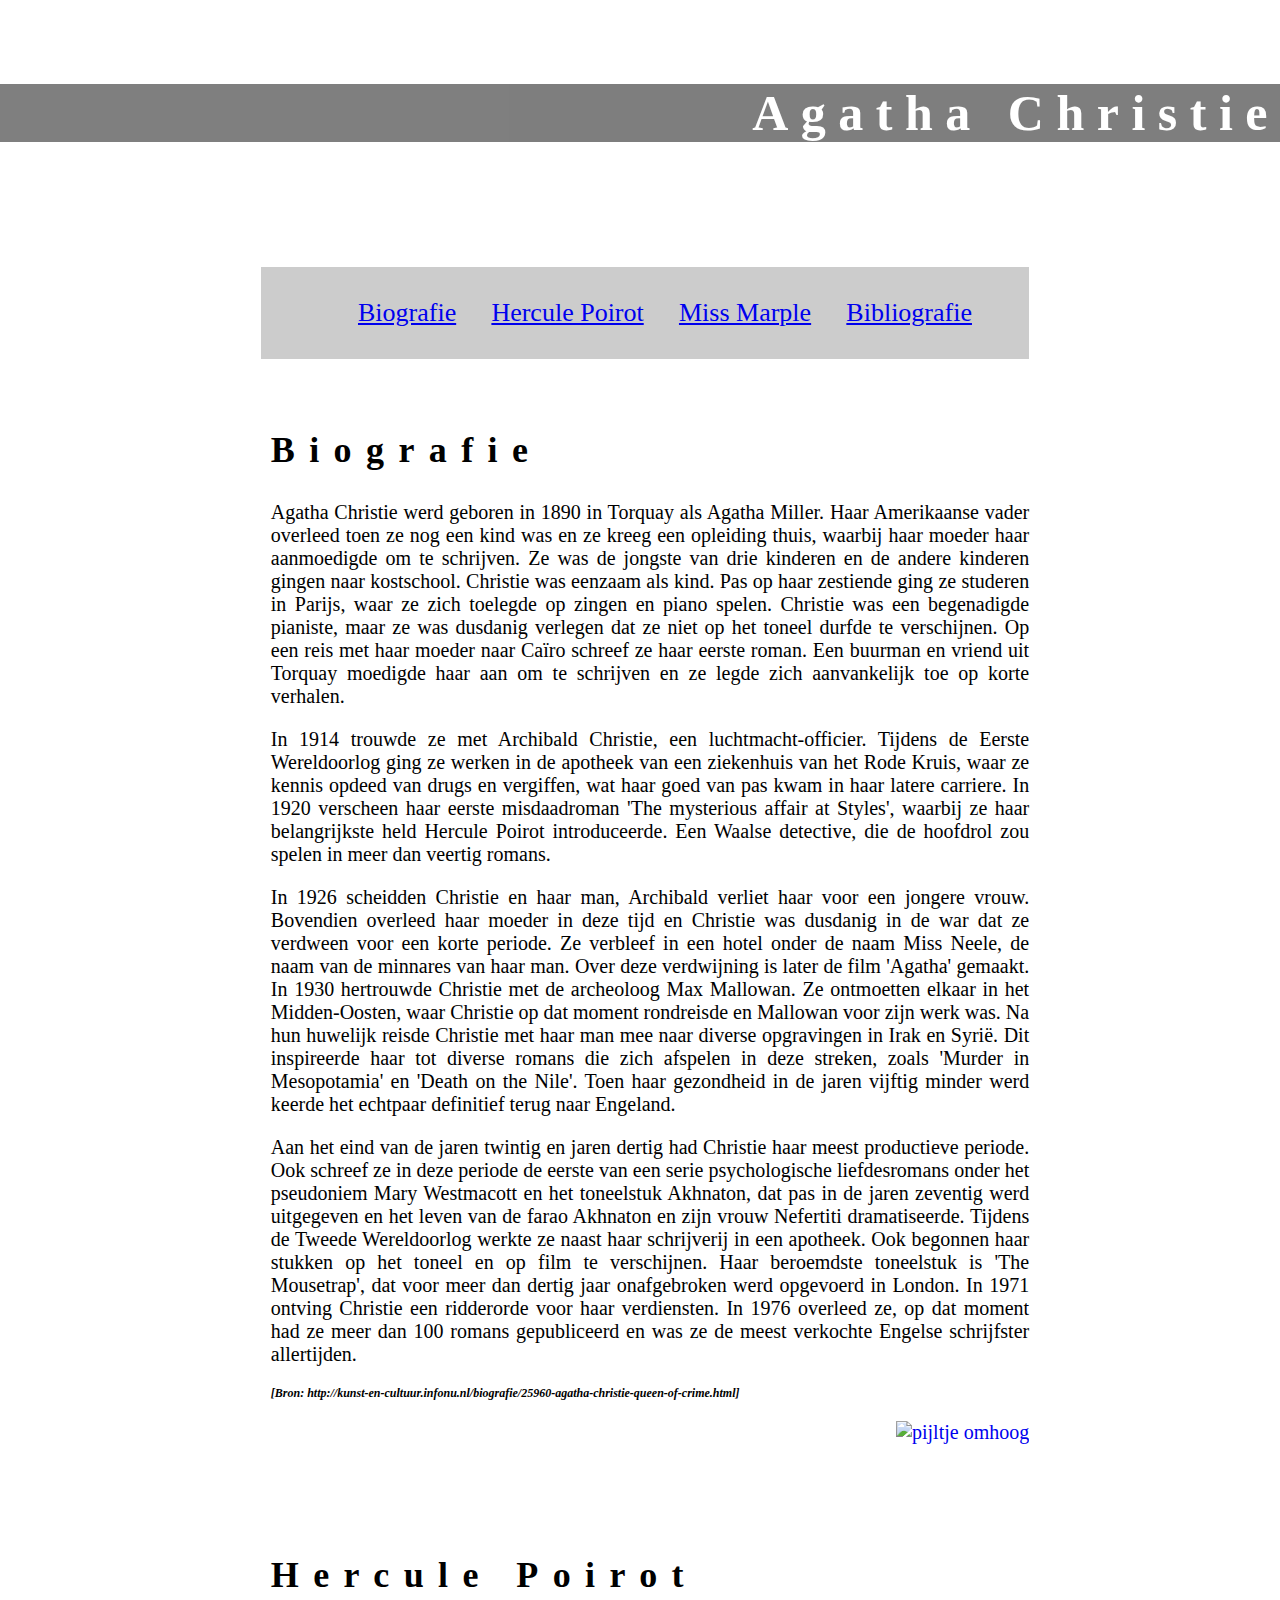
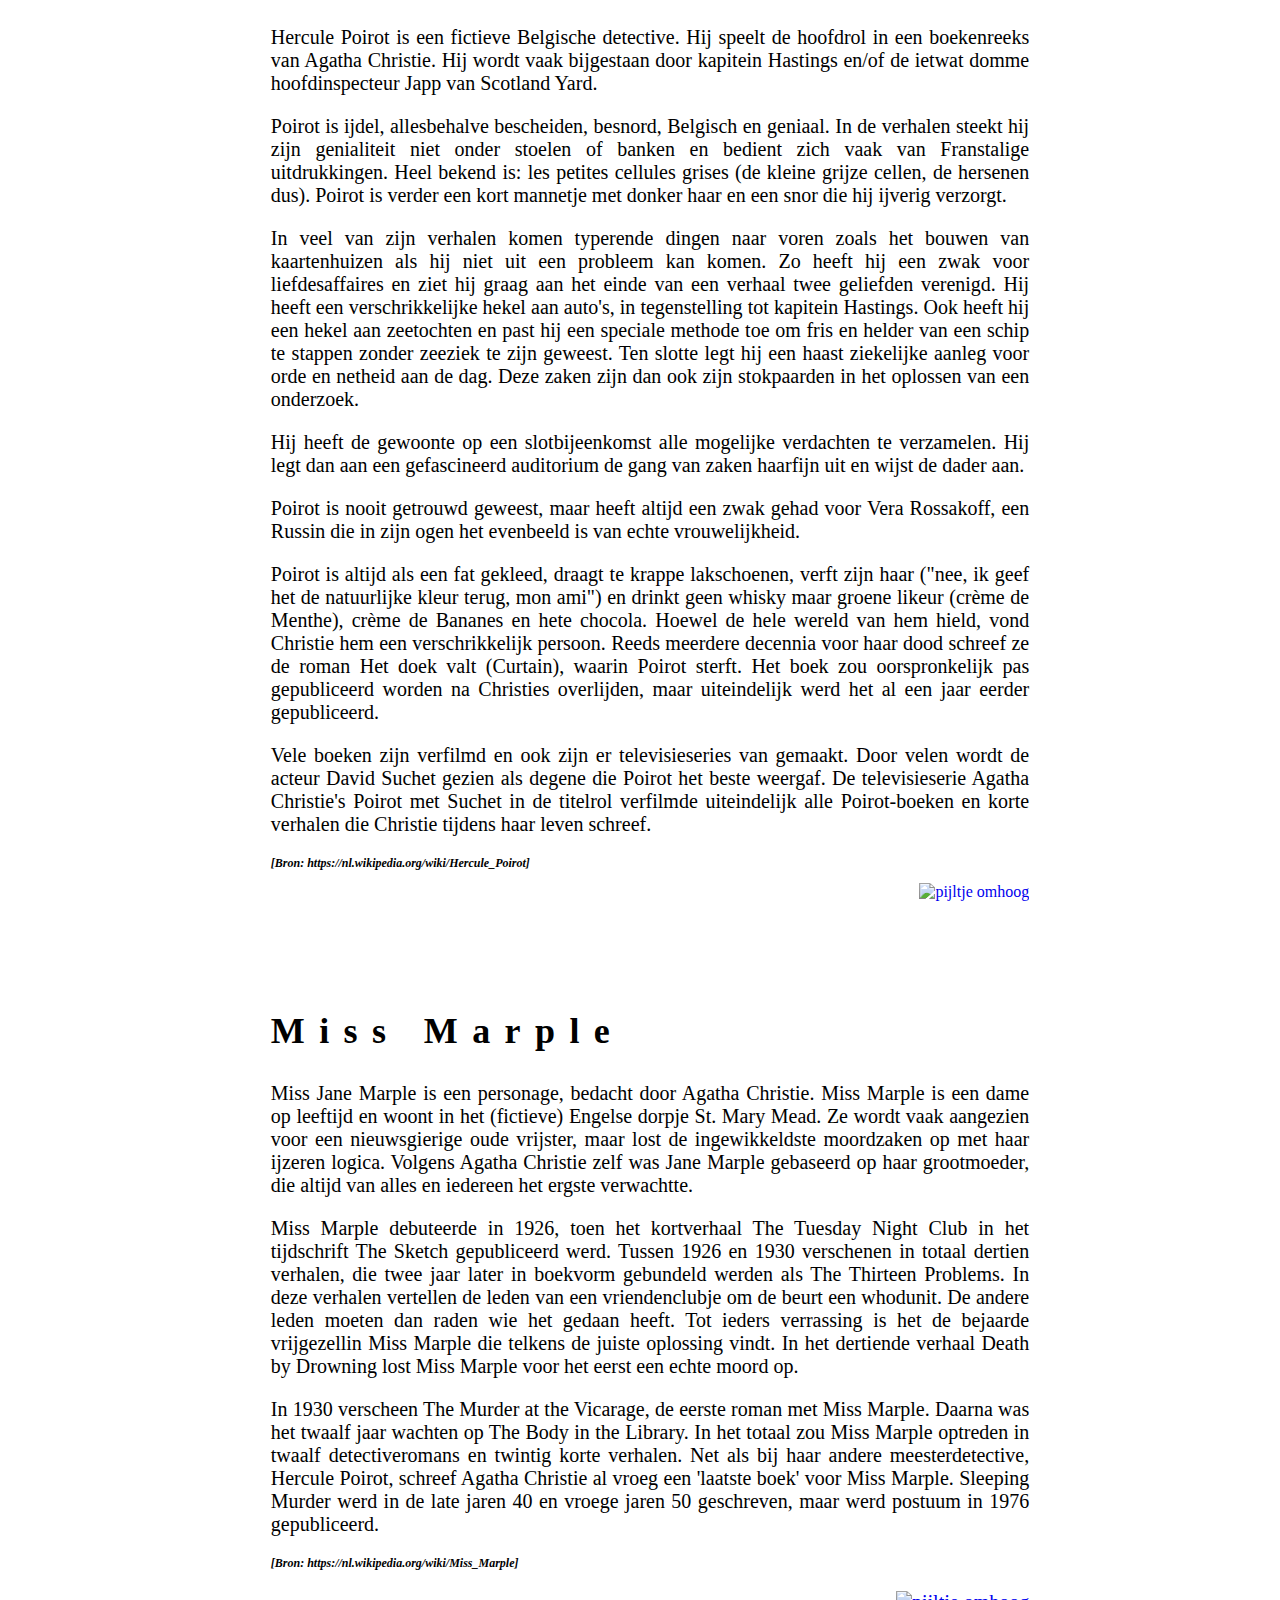
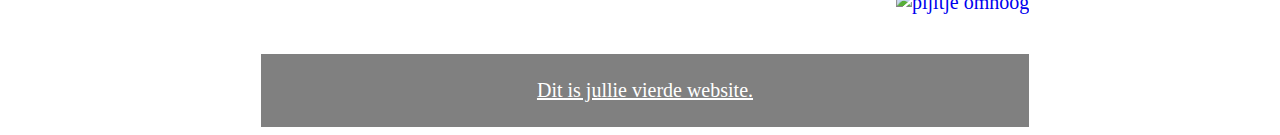
==== website_4/index.html @ 3ac158c8 "update" ====
<!doctype html>
<html lang=nl>

<head>
	<meta charset=utf-8>
	<meta name="robots" content="all">
	<link rel="stylesheet" type="text/css" href="opmaak/style.css">
	<title>Agatha Christie</title>
</head>

<body>
	<header>
		<h1>Agatha Christie</h1>
	</header>
	<nav>
		<ul>
			<li> <a href="#bio">Biografie</a> </li>
			<li> <a href="#poirot">Hercule Poirot</a> </li>
			<li> <a href="#marple">Miss Marple</a> </li>
			<li> <a href="pages/bibliografie.html">Bibliografie</a> </li>
		</ul>
	</nav>
	<article>
		<h2 id="bio">Biografie</h2>
		<p>Agatha Christie werd geboren in 1890 in Torquay als Agatha Miller. Haar Amerikaanse vader overleed toen ze nog een kind was en ze kreeg een opleiding thuis, waarbij haar moeder haar aanmoedigde om te schrijven. Ze was de jongste van drie kinderen en de andere kinderen gingen naar kostschool. Christie was eenzaam als kind. Pas op haar zestiende ging ze studeren in Parijs, waar ze zich toelegde op zingen en piano spelen. Christie was een begenadigde pianiste, maar ze was dusdanig verlegen dat ze niet op het toneel durfde te verschijnen. Op een reis met haar moeder naar Caïro schreef ze haar eerste roman. Een buurman en vriend uit Torquay moedigde haar aan om te schrijven en ze legde zich aanvankelijk toe op korte verhalen.</p>
		<p>In 1914 trouwde ze met Archibald Christie, een luchtmacht-officier. Tijdens de Eerste Wereldoorlog ging ze werken in de apotheek van een ziekenhuis van het Rode Kruis, waar ze kennis opdeed van drugs en vergiffen, wat haar goed van pas kwam in haar latere carriere. In 1920 verscheen haar eerste misdaadroman 'The mysterious affair at Styles', waarbij ze haar belangrijkste held Hercule Poirot introduceerde. Een Waalse detective, die de hoofdrol zou spelen in meer dan veertig romans.</p>
		<p>In 1926 scheidden Christie en haar man, Archibald verliet haar voor een jongere vrouw. Bovendien overleed haar moeder in deze tijd en Christie was dusdanig in de war dat ze verdween voor een korte periode. Ze verbleef in een hotel onder de naam Miss Neele, de naam van de minnares van haar man. Over deze verdwijning is later de film 'Agatha' gemaakt. In 1930 hertrouwde Christie met de archeoloog Max Mallowan. Ze ontmoetten elkaar in het Midden-Oosten, waar Christie op dat moment rondreisde en Mallowan voor zijn werk was. Na hun huwelijk reisde Christie met haar man mee naar diverse opgravingen in Irak en Syrië. Dit inspireerde haar tot diverse romans die zich afspelen in deze streken, zoals 'Murder in Mesopotamia' en 'Death on the Nile'. Toen haar gezondheid in de jaren vijftig minder werd keerde het echtpaar definitief terug naar Engeland.</p>
		<p>Aan het eind van de jaren twintig en jaren dertig had Christie haar meest productieve periode. Ook schreef ze in deze periode de eerste van een serie psychologische liefdesromans onder het pseudoniem Mary Westmacott en het toneelstuk Akhnaton, dat pas in de jaren zeventig werd uitgegeven en het leven van de farao Akhnaton en zijn vrouw Nefertiti dramatiseerde. Tijdens de Tweede Wereldoorlog werkte ze naast haar schrijverij in een apotheek. Ook begonnen haar stukken op het toneel en op film te verschijnen. Haar beroemdste toneelstuk is 'The Mousetrap', dat voor meer dan dertig jaar onafgebroken werd opgevoerd in London. In 1971 ontving Christie een ridderorde voor haar verdiensten. In 1976 overleed ze, op dat moment had ze meer dan 100 romans gepubliceerd en was ze de meest verkochte Engelse schrijfster allertijden.</p>
		<p class="verwijzing">[Bron: http://kunst-en-cultuur.infonu.nl/biografie/25960-agatha-christie-queen-of-crime.html]</p>
		<p><a href="#top"><img class="pijl" src="afbeeldingen/up.png" alt="pijltje omhoog"></a></p>
	</article>
	<article>
		<h2 id="poirot">Hercule Poirot</h2>
		<p>Hercule Poirot is een fictieve Belgische detective. Hij speelt de hoofdrol in een boekenreeks van Agatha Christie. Hij wordt vaak bijgestaan door kapitein Hastings en/of de ietwat domme hoofdinspecteur Japp van Scotland Yard.</p>
		<p>Poirot is ijdel, allesbehalve bescheiden, besnord, Belgisch en geniaal. In de verhalen steekt hij zijn genialiteit niet onder stoelen of banken en bedient zich vaak van Franstalige uitdrukkingen. Heel bekend is: les petites cellules grises (de kleine grijze cellen, de hersenen dus). Poirot is verder een kort mannetje met donker haar en een snor die hij ijverig verzorgt.</p>
		<p>In veel van zijn verhalen komen typerende dingen naar voren zoals het bouwen van kaartenhuizen als hij niet uit een probleem kan komen. Zo heeft hij een zwak voor liefdesaffaires en ziet hij graag aan het einde van een verhaal twee geliefden verenigd. Hij heeft een verschrikkelijke hekel aan auto's, in tegenstelling tot kapitein Hastings. Ook heeft hij een hekel aan zeetochten en past hij een speciale methode toe om fris en helder van een schip te stappen zonder zeeziek te zijn geweest. Ten slotte legt hij een haast ziekelijke aanleg voor orde en netheid aan de dag. Deze zaken zijn dan ook zijn stokpaarden in het oplossen van een onderzoek.</p>
		<p>Hij heeft de gewoonte op een slotbijeenkomst alle mogelijke verdachten te verzamelen. Hij legt dan aan een gefascineerd auditorium de gang van zaken haarfijn uit en wijst de dader aan.</p>
		<p>Poirot is nooit getrouwd geweest, maar heeft altijd een zwak gehad voor Vera Rossakoff, een Russin die in zijn ogen het evenbeeld is van echte vrouwelijkheid.</p>
		<p>Poirot is altijd als een fat gekleed, draagt te krappe lakschoenen, verft zijn haar ("nee, ik geef het de natuurlijke kleur terug, mon ami") en drinkt geen whisky maar groene likeur (crème de Menthe), crème de Bananes en hete chocola. Hoewel de hele wereld van hem hield, vond Christie hem een verschrikkelijk persoon. Reeds meerdere decennia voor haar dood schreef ze de roman Het doek valt (Curtain), waarin Poirot sterft. Het boek zou oorspronkelijk pas gepubliceerd worden na Christies overlijden, maar uiteindelijk werd het al een jaar eerder gepubliceerd.</p>
		<p>Vele boeken zijn verfilmd en ook zijn er televisieseries van gemaakt. Door velen wordt de acteur David Suchet gezien als degene die Poirot het beste weergaf. De televisieserie Agatha Christie's Poirot met Suchet in de titelrol verfilmde uiteindelijk alle Poirot-boeken en korte verhalen die Christie tijdens haar leven schreef.</p>
		<p class="verwijzing">[Bron: https://nl.wikipedia.org/wiki/Hercule_Poirot]</p>
		<a href="#top"><img class="pijl" src="afbeeldingen/up.png" alt="pijltje omhoog"></a>
	</article>
	<article>
		<h2 id="marple">Miss Marple</h2>
		<p>Miss Jane Marple is een personage, bedacht door Agatha Christie. Miss Marple is een dame op leeftijd en woont in het (fictieve) Engelse dorpje St. Mary Mead. Ze wordt vaak aangezien voor een nieuwsgierige oude vrijster, maar lost de ingewikkeldste moordzaken op met haar ijzeren logica. Volgens Agatha Christie zelf was Jane Marple gebaseerd op haar grootmoeder, die altijd van alles en iedereen het ergste verwachtte.</p>
		<p>Miss Marple debuteerde in 1926, toen het kortverhaal The Tuesday Night Club in het tijdschrift The Sketch gepubliceerd werd. Tussen 1926 en 1930 verschenen in totaal dertien verhalen, die twee jaar later in boekvorm gebundeld werden als The Thirteen Problems. In deze verhalen vertellen de leden van een vriendenclubje om de beurt een whodunit. De andere leden moeten dan raden wie het gedaan heeft. Tot ieders verrassing is het de bejaarde vrijgezellin Miss Marple die telkens de juiste oplossing vindt. In het dertiende verhaal Death by Drowning lost Miss Marple voor het eerst een echte moord op.</p>
		<p>In 1930 verscheen The Murder at the Vicarage, de eerste roman met Miss Marple. Daarna was het twaalf jaar wachten op The Body in the Library. In het totaal zou Miss Marple optreden in twaalf detectiveromans en twintig korte verhalen. Net als bij haar andere meesterdetective, Hercule Poirot, schreef Agatha Christie al vroeg een 'laatste boek' voor Miss Marple. Sleeping Murder werd in de late jaren 40 en vroege jaren 50 geschreven, maar werd postuum in 1976 gepubliceerd.</p>
		<p class="verwijzing">[Bron: https://nl.wikipedia.org/wiki/Miss_Marple]</p>
		<p><a href="#top"><img class="pijl" src="afbeeldingen/up.png" alt="pijltje omhoog"></a></p>
	</article>
	<footer id = "footer-tekst">
		<p>Dit is jullie vierde website.</p>
	</footer>
</body>

</html>
---- website_4/opmaak/style.css ----
@font-face {
    font-family: bookman;
    src: url('bookos.ttf') format('truetype');
	}

body {
	background-color: white;
	}

header, footer, article {
	display: block;
	}

nav, article, footer {
	width: 60%;
	margin-left: 20%;
	margin-right: 20%;
	}
	
header {
	background-image: url("../afbeeldingen/agatha_christie.jpg");
	background-size: cover;	
	margin: -8px;
	padding-top: 50px;
	text-align: right;
	color: white;
	height: 200px;
	}
	
h1 {
    font-family: bookman;
	font-size: 50px;
	letter-spacing: 0.25em;
	background-color: black;
	opacity: 0.5;
	}

nav {
	margin-top: 25px;
    font-size: 26px;
    font-family: bookman;
    text-align: center;
    background-color: #CCCCCC;  /*lichtgrijs*/
	padding: 5px;
	}

nav li {
	display: inline; 
	padding: 2%; 
	font-size: 26px;
	}

h2 {
    font-family: bookman;
	font-size: 36px;
	letter-spacing: 0.4em;
	}

li {
    font-family: bookman;
	font-size: 20px;
	}	

p {
    font-family: bookman;
	font-size: 20px;
	text-align: justify;
	}	

article {
	float: left;
	margin-top: 30px;
	margin-bottom: 30px;
	padding: 10px;
	}
	
footer {
	background-color: grey;
	padding: 5px;
	clear: both;
	}
	
footer p {
	text-align: center;
	}
	
.verwijzing{
	font-style: italic;
	font-weight: bold;
	font-size: 12px;
	}

img.pijl{
	float: right;
	}
#footer-tekst{
		color: white;
		font-style: bold;
		text-decoration: underline;
	}
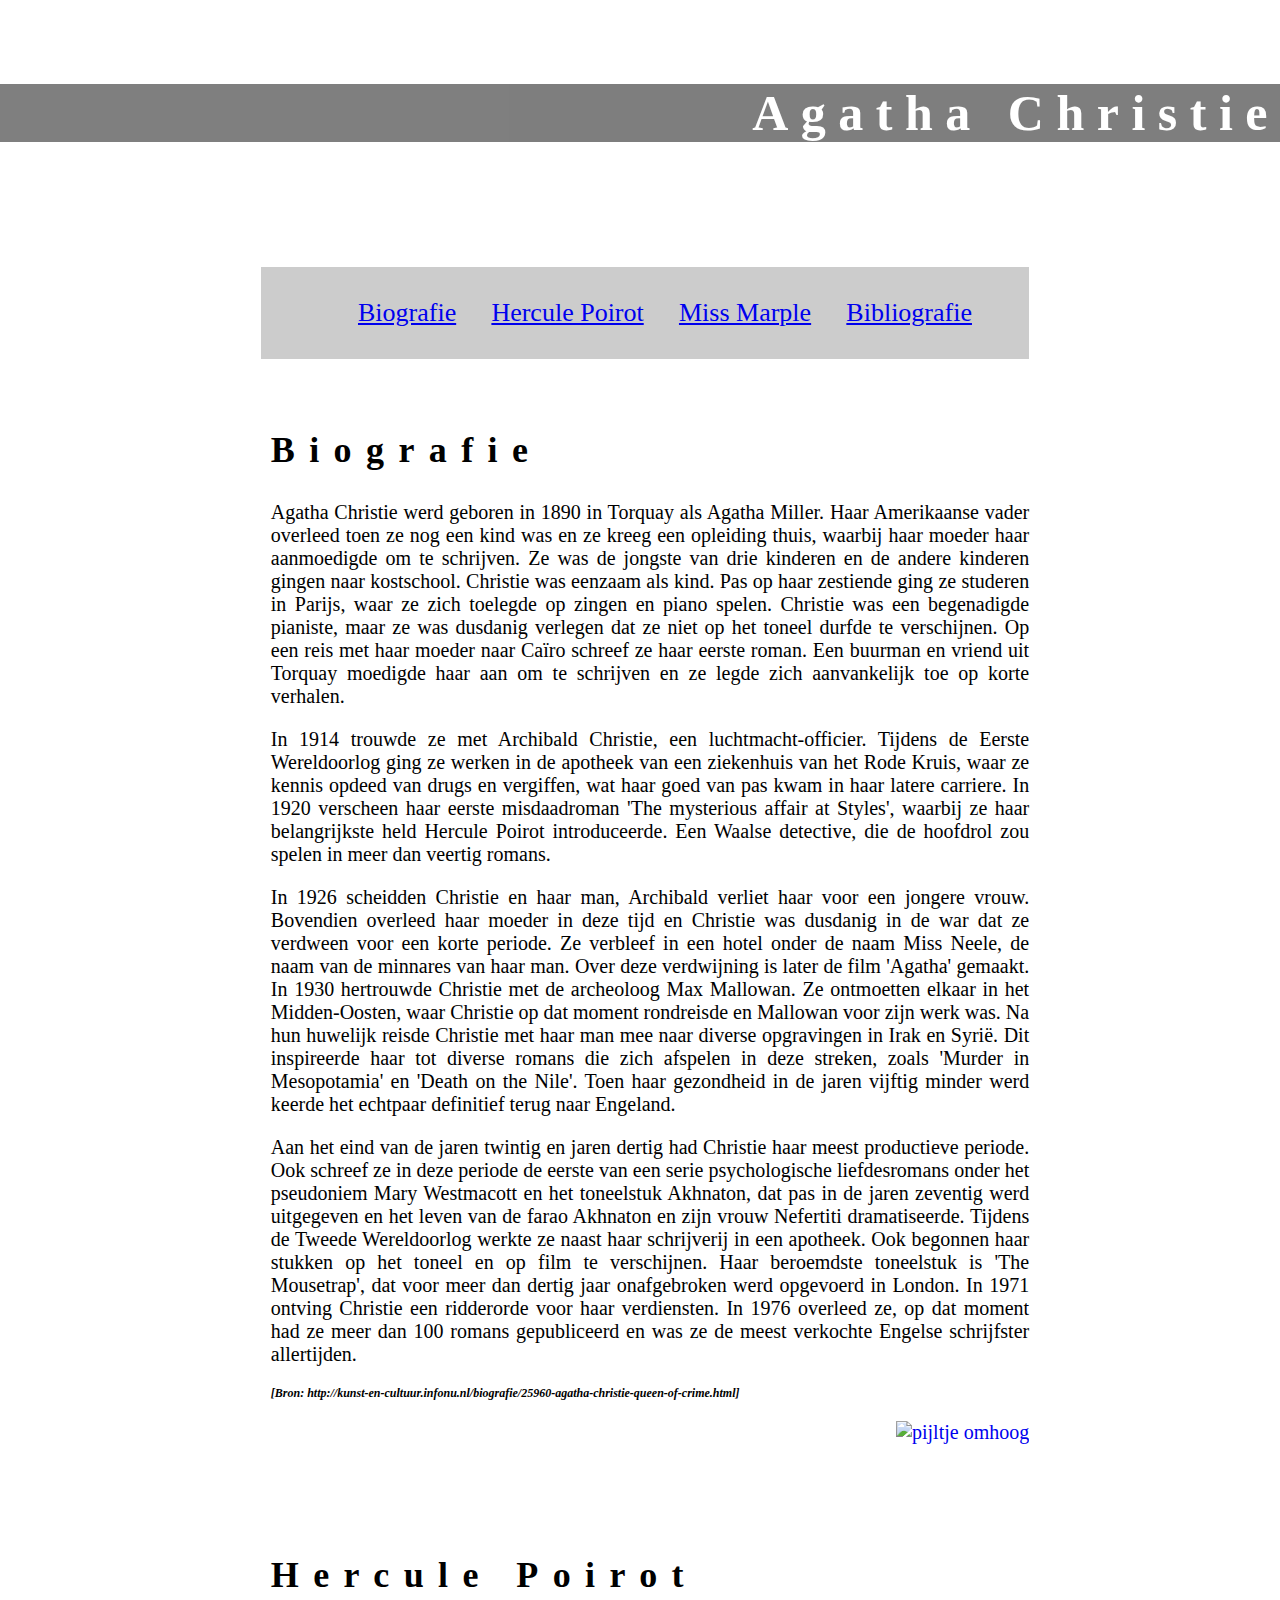
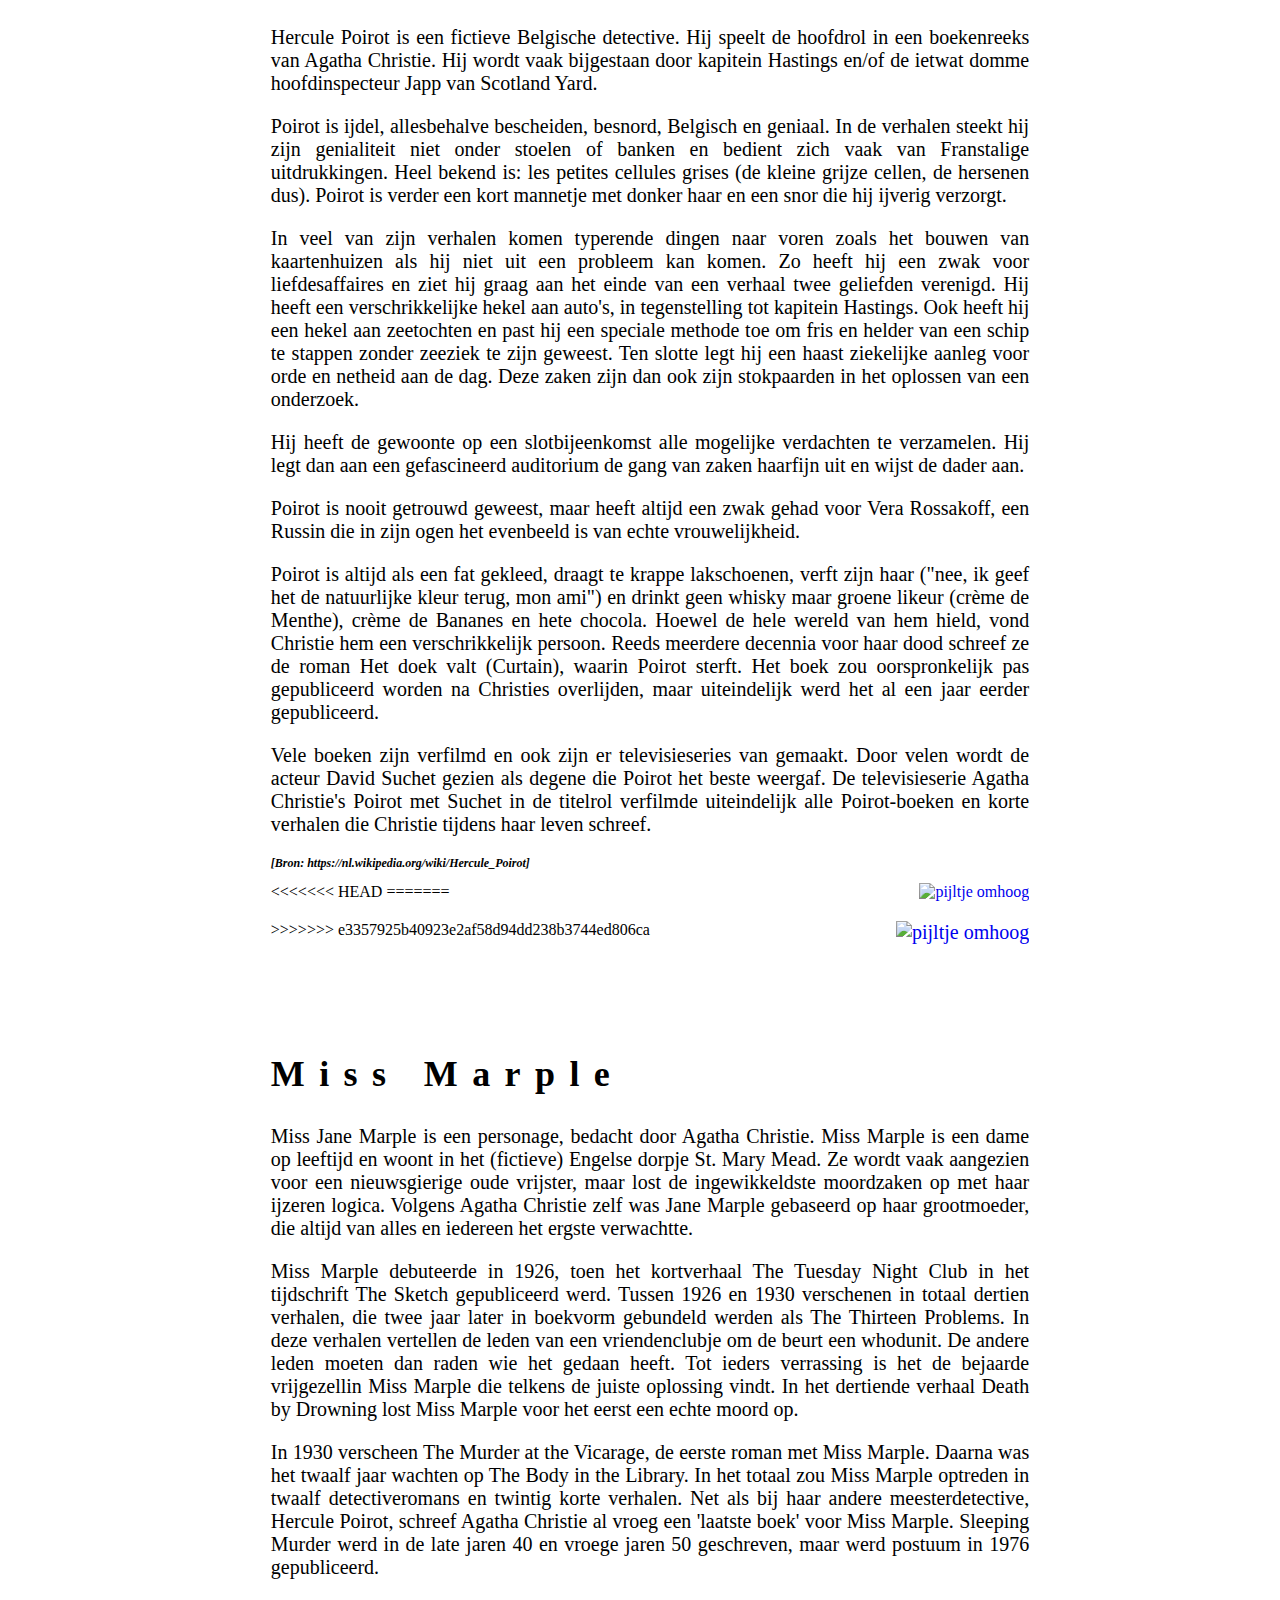
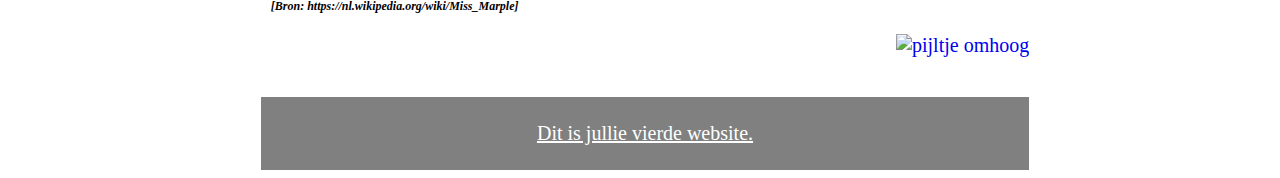
==== commit 94bb6956: "Merge branch 'master' of https://github.com/0Axel0/6IICT_websites" ====
--- a/website_4/index.html
+++ b/website_4/index.html
@@ -39,7 +39,11 @@
 		<p>Poirot is altijd als een fat gekleed, draagt te krappe lakschoenen, verft zijn haar ("nee, ik geef het de natuurlijke kleur terug, mon ami") en drinkt geen whisky maar groene likeur (crème de Menthe), crème de Bananes en hete chocola. Hoewel de hele wereld van hem hield, vond Christie hem een verschrikkelijk persoon. Reeds meerdere decennia voor haar dood schreef ze de roman Het doek valt (Curtain), waarin Poirot sterft. Het boek zou oorspronkelijk pas gepubliceerd worden na Christies overlijden, maar uiteindelijk werd het al een jaar eerder gepubliceerd.</p>
 		<p>Vele boeken zijn verfilmd en ook zijn er televisieseries van gemaakt. Door velen wordt de acteur David Suchet gezien als degene die Poirot het beste weergaf. De televisieserie Agatha Christie's Poirot met Suchet in de titelrol verfilmde uiteindelijk alle Poirot-boeken en korte verhalen die Christie tijdens haar leven schreef.</p>
 		<p class="verwijzing">[Bron: https://nl.wikipedia.org/wiki/Hercule_Poirot]</p>
+<<<<<<< HEAD
 		<a href="#top"><img class="pijl" src="afbeeldingen/up.png" alt="pijltje omhoog"></a>
+=======
+		<p><a href="#top"><img class="pijl" src="afbeeldingen/up.png" alt="pijltje omhoog"></a></p>
+>>>>>>> e3357925b40923e2af58d94dd238b3744ed806ca
 	</article>
 	<article>
 		<h2 id="marple">Miss Marple</h2>
--- a/website_4/opmaak/style.css
+++ b/website_4/opmaak/style.css
@@ -98,4 +98,4 @@
 		font-style: bold;
 		text-decoration: underline;
 	}
-	+	
